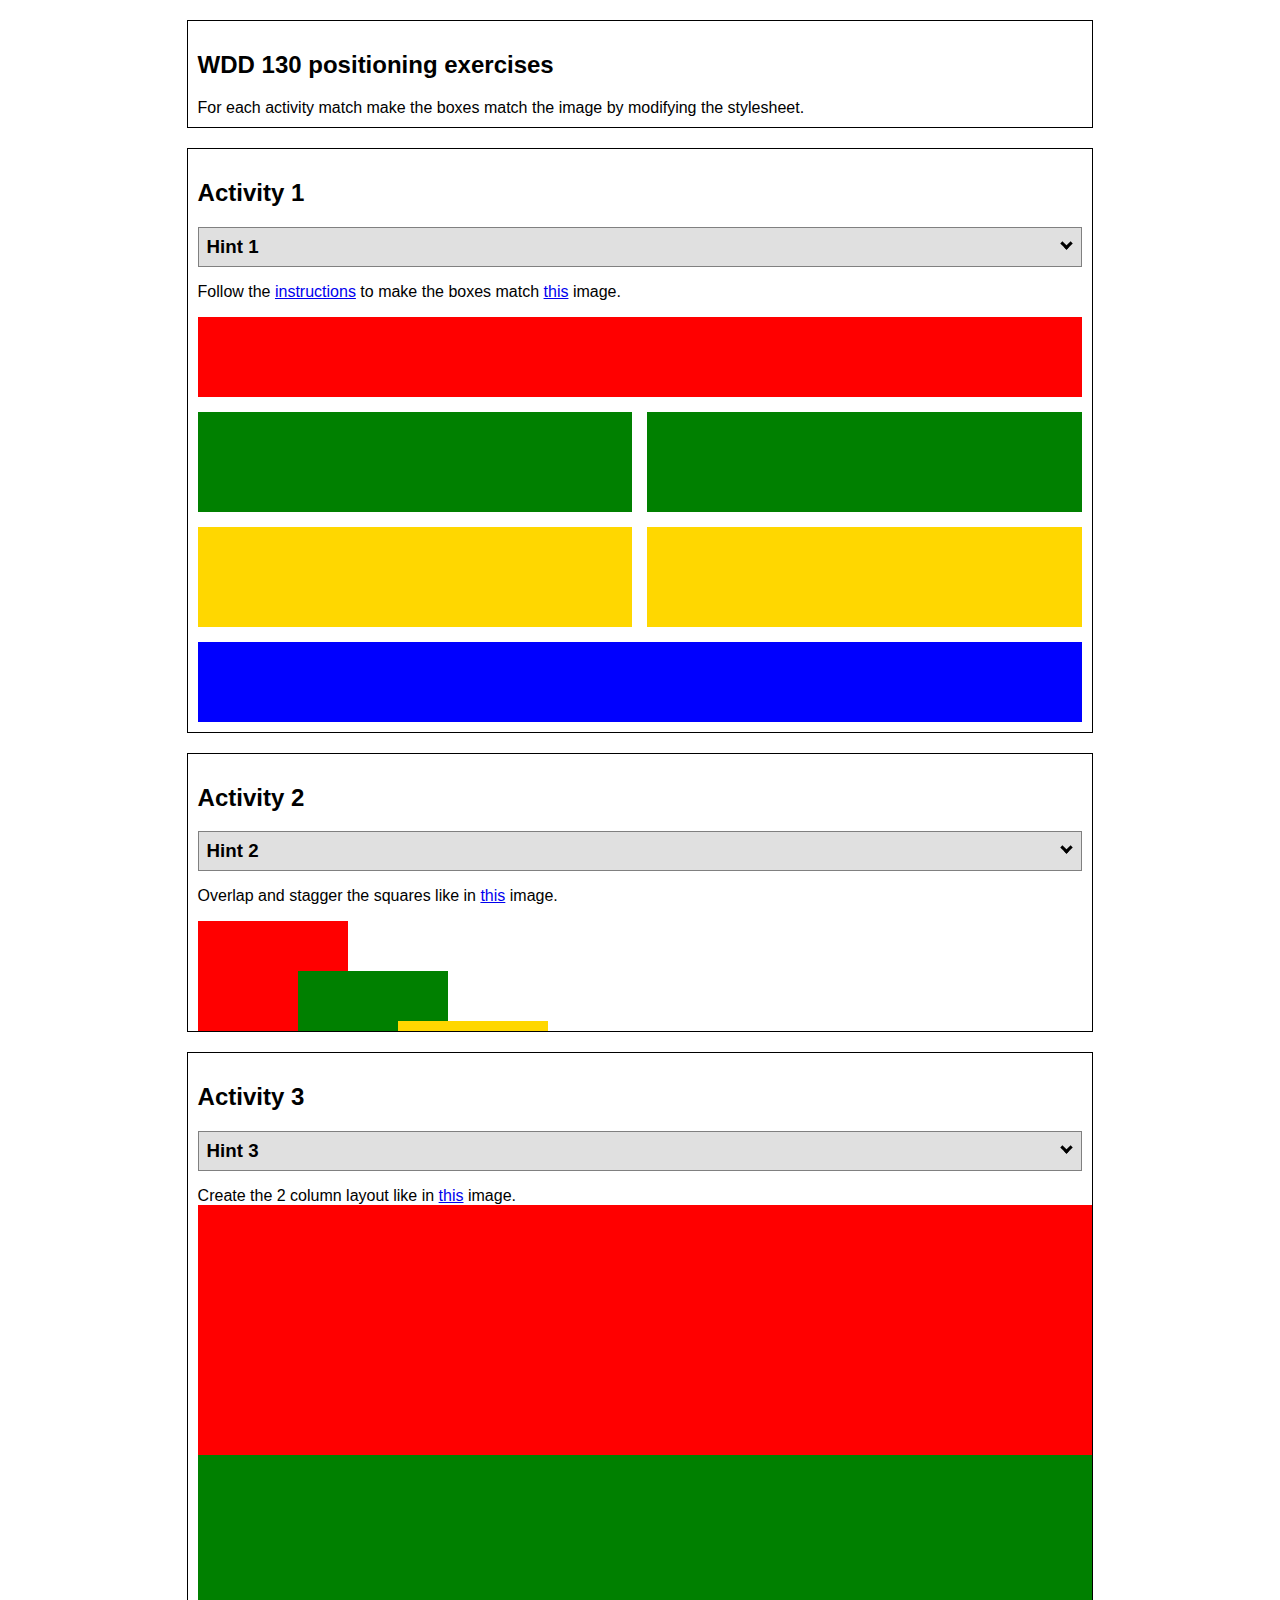
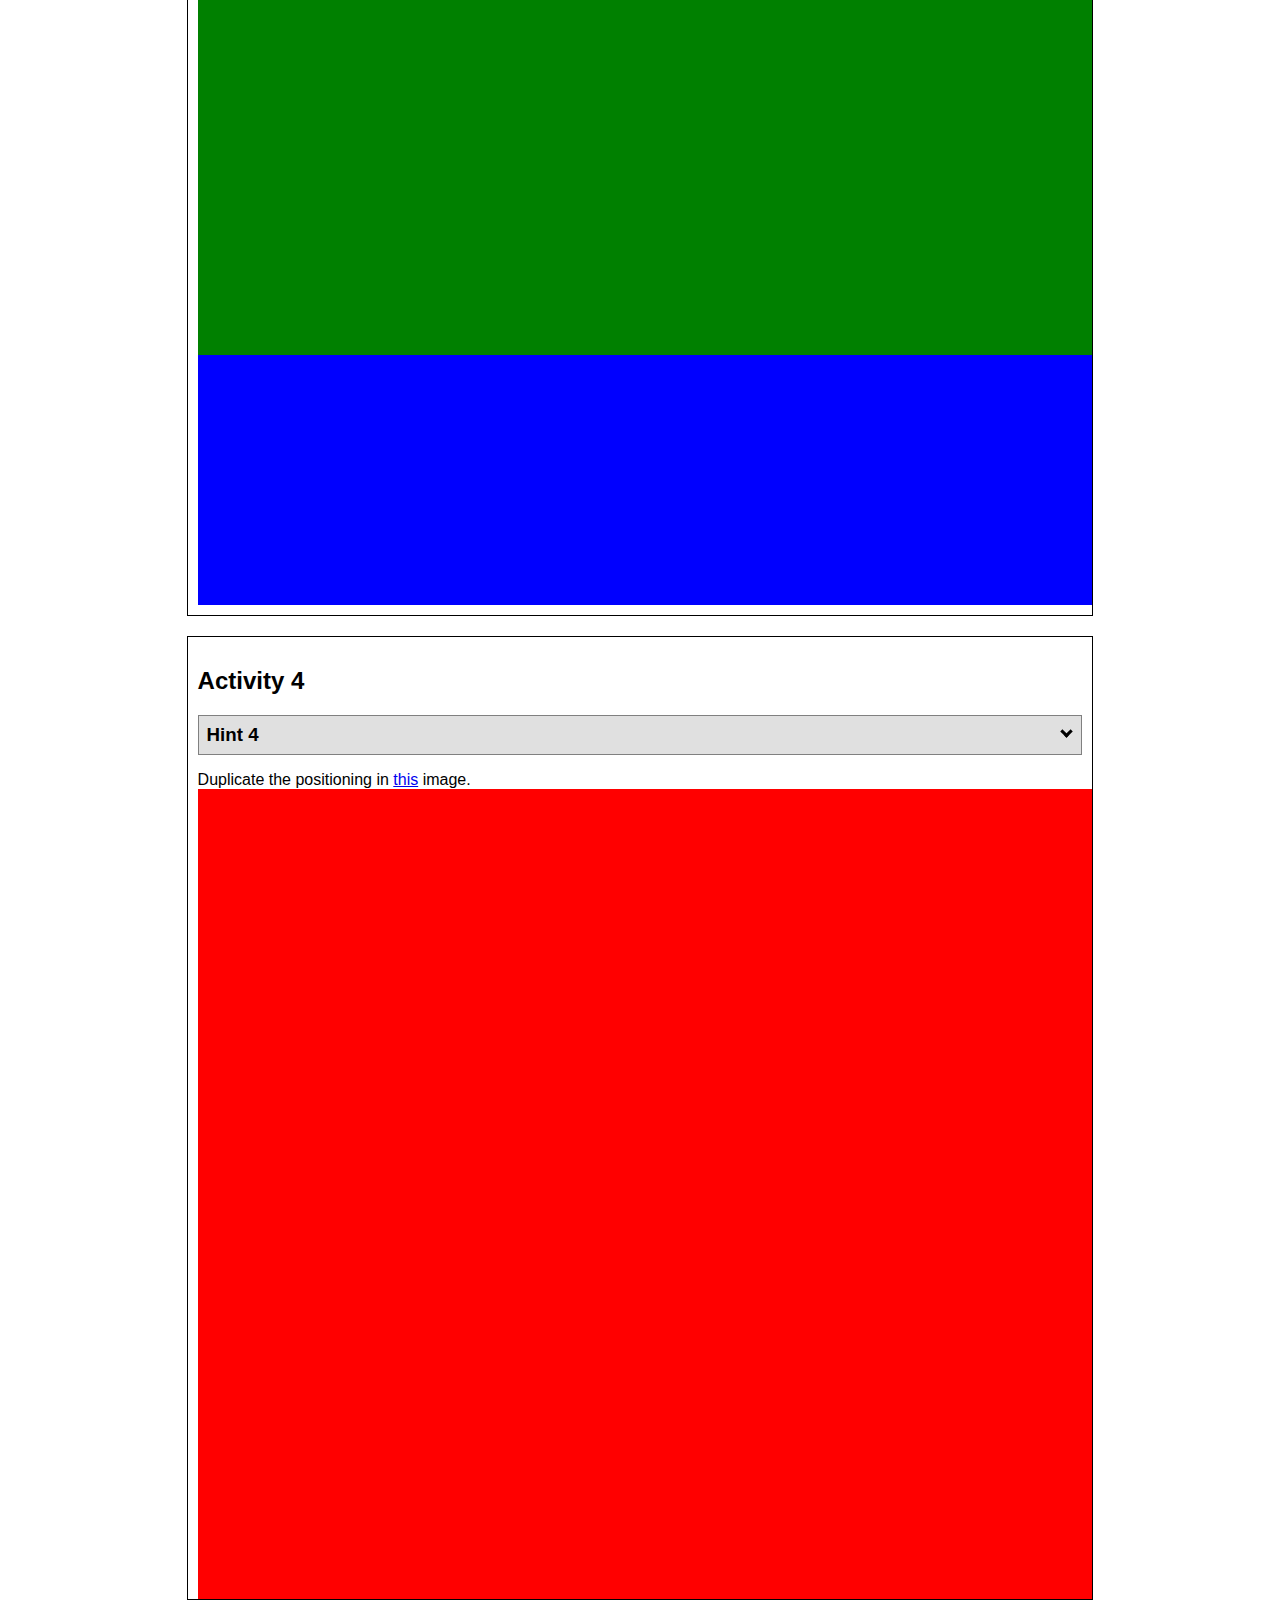
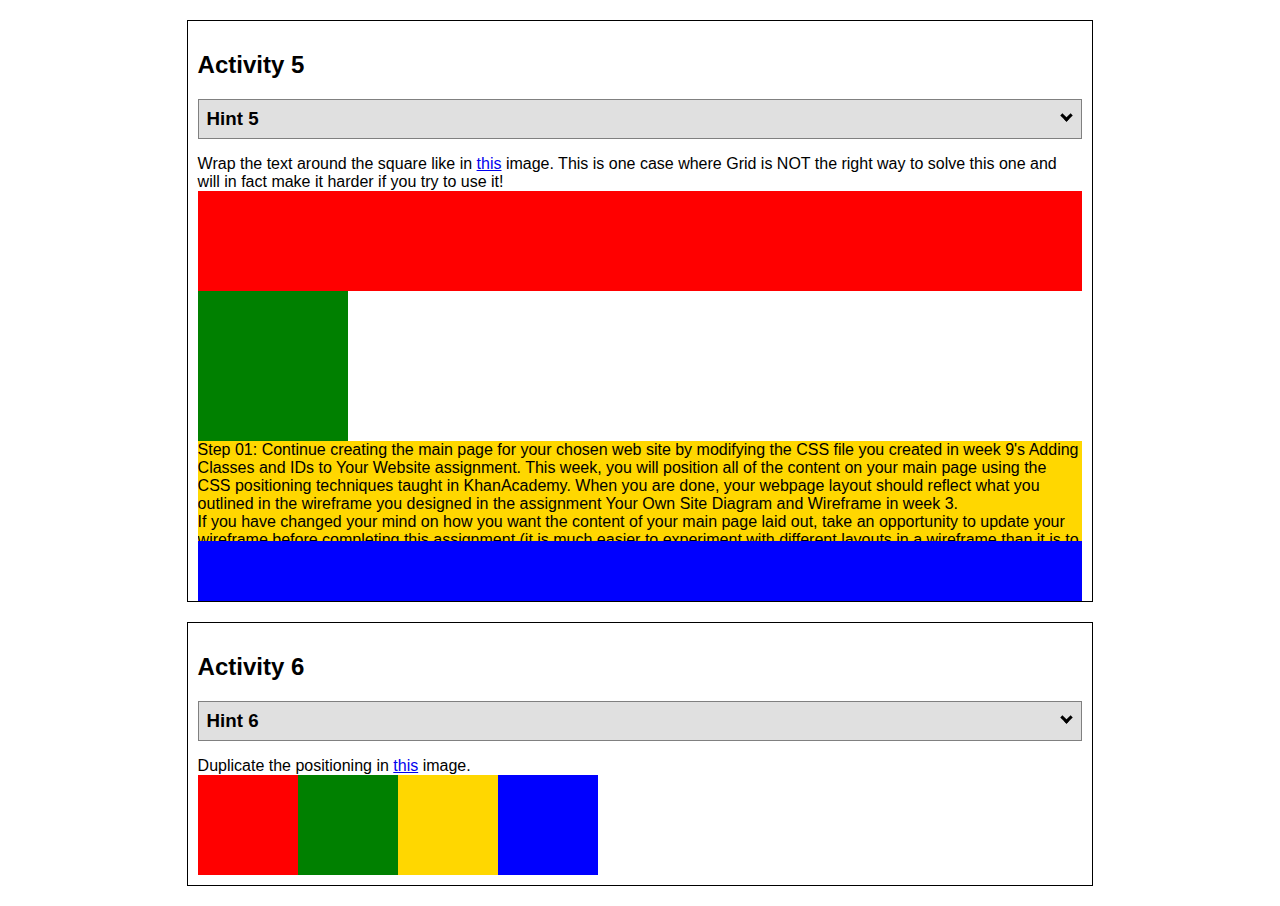
==== wwr/positioning.html @ 09ec27cd "positioning practice" ====
<!DOCTYPE html>
<html lang="en">
  <head>
    <!-- HTML - Name: positioning.html -->
    <title>Positioning Activity</title>
    <link rel="stylesheet" type="text/css" href="positionstyles.css" />
  </head>
  <body>
    <div class="activity">
      <h2>WDD 130 positioning exercises</h2>
      For each activity match make the boxes match the image by modifying the stylesheet.</div>
    <div class="activity">
      <h2>Activity 1</h2>
      <section class="hint"><input type="checkbox" ><i></i> <h3>Hint 1</h3><div><p>Check out the <a href="https://byui-wdd.github.io/wdd130/activities/w06-css-positioning.html" target="_blank">activity instructions</a> in Ilearn!</p></div></section>
      <p>Follow the <a href="https://byui-wdd.github.io/wdd130/activities/w06-css-positioning.html" target="_blank">instructions</a> to make the boxes match  <a href="https://byui-wdd.github.io/wdd130/images/example1.png" target="_blank">this</a> image.</p>
      <div class="content1" >
        <div class="red1" ></div>
        <div class="green1" ></div>
        <div class="green1" ></div>
        <div class="yellow1"></div>
        <div class="yellow1"></div>
        <div class="blue1"></div>
      </div>
    </div>
    <div class="activity">
      <h2>Activity 2</h2>
      <section class="hint"><input type="checkbox" > <h3>Hint 2</h3><i></i><div>
      <ul>
      <li>grid-template-columns: 50px 50px 50px 50px 50px </li></ul></div></section>
      <p>Overlap and stagger the squares like in <a href="https://byui-wdd.github.io/wdd130/images/example2.png" target="_blank">this</a> image.</p>
      <div class="content2" >
        <div class="red2" ></div>
        <div class="green2" ></div>
        <div class="yellow2"></div>
        <div class="blue2"></div>
      </div>
    </div>
    <div class="activity">
      <h2>Activity 3</h2>
      <section class="hint"><input type="checkbox" > <h3>Hint 3</h3><i></i><div><p>This one is going to be best solved with CSS Grid. Remember to make the boxes the right width first...then start moving them around. </p><h4>Properties used:</h4><ul><li>display:grid;</li><li>grid-template-columns:</li><li>grid-column-gap:</li>
        <li>grid-column:</li>  </ul></div></section>
      Create the 2 column layout like in <a href="https://byui-wdd.github.io/wdd130/images/example3.png" target="_blank">this</a>  image.
      <div class="content3" >
        <div class="red3" ></div>
        <div class="green3" ></div>
        <div class="yellow3"></div>
        <div class="blue3"></div>
      </div>
    </div>
    <div class="activity">
      <h2>Activity 4</h2>
      <section class="hint"><input type="checkbox" > <h3>Hint 4</h3><i></i><div><p>For the others we have been primarily concerned with width. For this one you will need to adjust height as well. </p><h4>Properties used:</h4><ul><li>display:grid;</li><li>grid-template-columns:</li><li>grid-row:</li></ul></div></section>
      Duplicate the positioning in <a href="https://byui-wdd.github.io/wdd130/images/example4.png" target="_blank">this</a> image. 
      <div class="content4" >
        <div class="red4" ></div>
        <div class="green4" ></div>
        <div class="yellow4"></div>
        <div class="blue4"></div>
      </div>
    </div>

    <div class="activity">
      <h2>Activity 5</h2>
      <section class="hint"><input type="checkbox" > <h3>Hint 5</h3><i></i><div><p>Grid is <strong>not</strong> the right way to do this.  In fact there is only one way to really do that...and that is with float. Remember that we float the thing we want the text to wrap around.  Also remember to start by making all the shapes the right size and shape.</p><h4>Properties used:</h4><ul><li>float: left;</li></ul></div></section>
      Wrap the text around the square like in <a href="https://byui-wdd.github.io/wdd130/images/example5.png" target="_blank">this</a> image. This is one case where Grid is NOT the right way to solve this one and will in fact make it harder if you try to use it!
      <div class="content5" >
        <div class="red5" ></div>
        <div class="green5" ></div>
        <div class="yellow5">Step 01: Continue creating the main page for your chosen web site by modifying the CSS file you created in week 9's Adding Classes and IDs to Your Website assignment. This week, you will position all of the content on your main page using the CSS positioning techniques taught in KhanAcademy. When you are done, your webpage layout should reflect what you outlined in the wireframe you designed in the assignment Your Own Site Diagram and Wireframe in week 3. <br />
          If you have changed your mind on how you want the content of your main page laid out, take an opportunity to update your wireframe before completing this assignment (it is much easier to experiment with different layouts in a wireframe than it is to do so by modifying the CSS). Also, if you find that you are having trouble with using CSS positioning, feel free to review the concepts at the learn layout site: http://learnlayout.com/. You should be able to apply these principles to your site. For futher help, refer back to the Max Design site used in the beginning of the course for an example of how to implement your site design.</div>
        <div class="blue5"></div>
      </div>
    </div>
    <div class="activity">
      <h2>Activity 6</h2>
      <section class="hint"><input type="checkbox" > <h3>Hint 6</h3><i></i><div><p>This one is all about visualizing the grid behind the layout. If you are having a hard time doing that first: all the sizes are even multiples of 100, and second here is another example with the lines drawn: <a href="https://byui-wdd.github.io/wdd130/images/example6-hint.png" target="_blank">example 6 with lines</a>. For this one you will find it easiest if you use px for the column width. You can also use <kbd>z-index</kbd> to control the element layering.    </p><h4>Properties used:</h4><ul><li>display:grid;</li><li>grid-template-columns:</li><li>grid-column:</li><li>grid-row:</li><li><a href="https://www.w3schools.com/cssref/pr_pos_z-index.asp" target="_blank">z-index:</a></li></ul></div></section>
      Duplicate the positioning in <a href="https://byui-wdd.github.io/wdd130/images/example6.png" target="_blank">this</a> image.
      <div class="content6" >
        <div class="red6" ></div>
        <div class="green6" ></div>
        <div class="yellow6"></div>
        <div class="blue6"></div>
      </div>
    </div>
  </body>
</html>
---- wwr/positionstyles.css ----
/* CSS - Name: "positionstyles.css" */
/* Activity 1 styles */

.content1 {
  display: grid;
  grid-template-columns: 1fr 1fr;
  grid-template-rows: auto;
  grid-gap: 15px; 
  width: 100%; 
}

.red1 {
  grid-column: 1 / -1; 
  height: 80px;
  background-color: red;
}

.green1 {
  background-color: green;
  height: 100px;
  width: 100%; 
}

.yellow1 {
  background-color: gold;
  height: 100px;
  width: 100%; 
}

.blue1 {
  grid-column: 1 / -1; 
  height: 80px;
  background-color: blue;
}


/* Activity 2 styles */ 
.content2 {
  /* This is the parent of the activity 2 boxes. */
display: grid;
grid-template-columns: repeat(4, 100px);
grid-template-rows: 100px;
gap: 0;

}
.red2 {
  height: 150px;
  width: 150px;
  background-color: red; 
  grid-column: 1 / 2;
  
} 
.green2 { 
  height: 150px;
  width: 150px;
  background-color: green; 
  grid-column: 2 / 3;
  margin-top: 50px;
} 
.yellow2 {
  height: 150px;
  width: 150px;
  background-color: gold; 
  grid-column:  3 / 4;
  margin-top: 100px;
} 
.blue2 {
  grid-column: 4 / 5;
  height: 150px;
  width: 150px;
  background-color: blue; 
  grid-column: 4 / 5;
  margin-top: 150px;
} 
/* Activity 3 styles */ 
.content3 {
  /* This is the parent of the activity 3 boxes. */
  display: grid;
  grid-template-columns: 1fr 1fr ;
  grid-column-gap: 0 ;
  grid-column: 0 ;
 
} 
 

.red3 {
  
  height: 250px; 
  background-color: red; 
  grid-column: 1 / -1; 
} 
.green3 {
  width: 1150px; 
  height: 500x; 
  background-color: green;
} 
.yellow3 {
  width: 1150px; 
  height: 500px; 
  background-color: gold; 
  margin-left: 250px;
  
} 
.blue3 {
 
  height: 250px; 
  background-color: blue; 
  grid-column: 1 / -1; 
} 
/* Activity 4 styles */ 
.content4 {
  /* This is the parent of the activity 4 boxes. */
  height: 800px;
  display: grid;
  grid-template-columns: 1fr 1fr;
  grid-template-rows: 1fr 1fr 1fr;
  gap: 0;
  grid
  
  
}
.red4 {
  width: 1400px; 
  height: 100%; 
  background-color: red; 
  grid-row: 1 / 4;
  grid-column: 1 / 2;
 
  
} 
.green4 {
  width: 1400px; 
  height: 300px; 
  background-color: green; 
  grid-row: 1 / 2;
  grid-column: 2 / 2;
  
 
 
} 
.yellow4 {
  width: 1400px;   
  height: 300px; 
  background-color: gold; 
 
  grid-row: 2 / 3;
  grid-column: 2 / 2;


} 
.blue4 {
  width: 1400px;   
  height: 300px; 
  background-color: blue; 
  grid-row: 3 / 4;
  grid-column: 2 / 2;
 
  
} 
/* Activity 5 styles */ 
.content5 {
  /* This is the parent of the activity 5 boxes. */
  height: 400px;
}
.red5 { 
  width: 100%; 
  height: 100px; 
  background-color: red; 
} 
.green5 { 
  width: 150px; 
  height: 150px; 
  background-color: green; 
  float: left;
  margin-right: 10px;

} 
.yellow5 {
  width: 100%; 
  height: 100px; 
  background-color: gold; 
  overflow: hidden;
 

} 
.blue5 {
  width: 100%; 
  height: 100px; 
  background-color: blue; 
  clear: both;
} 
/* Activity 6 styles */ 
.content6 {
  /* This is the parent of the activity 6 boxes. */
  display: grid;
  grid-template-columns: repeat(4, 100px);
  grid-column: ;
  grid-row:
  index
  gap: 0;

}
.red6 {
  width: 100px; 
  height: 100px; 
  background-color: red;
  grid-column: 1 / 2; 
} 
.green6 {
  width: 100px; 
  height: 100px; 
  background-color: green; 
  grid-column: 2 / 3;
} 
.yellow6 {
  width: 100px; 
  height: 100px; 
  background-color: gold; 
} 
.blue6 {
  width: 100px; 
  height: 100px; 
  background-color: blue; 
} 


/* Do not make any changes below here */
.activity {
  width: 70%; 
  margin: 20px auto; 
  font-family: Arial, sans-serif; 
  border: 1px solid black; 
  padding: 10px; 
  clear:both; 
  overflow: auto;
} 

.hint {
  border: 1px solid grey;
  background: #e0e0e0;
  padding: .5em;
  position: relative;
  margin: 1em 0;
}
.hint h3 {
  margin: 0;
}
.hint:hover {
  background: #d0d0d0;
}
.hint > div {
  display: none;
}

.hint input[type=checkbox] {
  position: absolute;
  width: 100%;
  height: 100%;
  opacity: 0;
  z-index: 1;
  cursor: pointer;
}

.hint input[type=checkbox]:checked ~ div {
  display: block;
}

.hint i {
  position: absolute;
  transform: translate(-6px, 0);
  margin-top: 16px;
  right: 10px;
  top: -3px;
}
.hint i:before, .hint i:after {
  content: "";
  position: absolute;
  background-color: black;
  width: 3px;
  height: 9px;
}
.hint i:before {
  transform: translate(2px, 0) rotate(45deg);
}
.hint i:after {
  transform: translate(-2px, 0) rotate(-45deg);
}

.hint input[type=checkbox]:checked ~ i:before {
  transform: translate(-2px, 0) rotate(45deg);
}
.hint input[type=checkbox]:checked ~ i:after {
  transform: translate(2px, 0) rotate(-45deg);
}
.hint a {
  position: relative;
  z-index: 1;
}
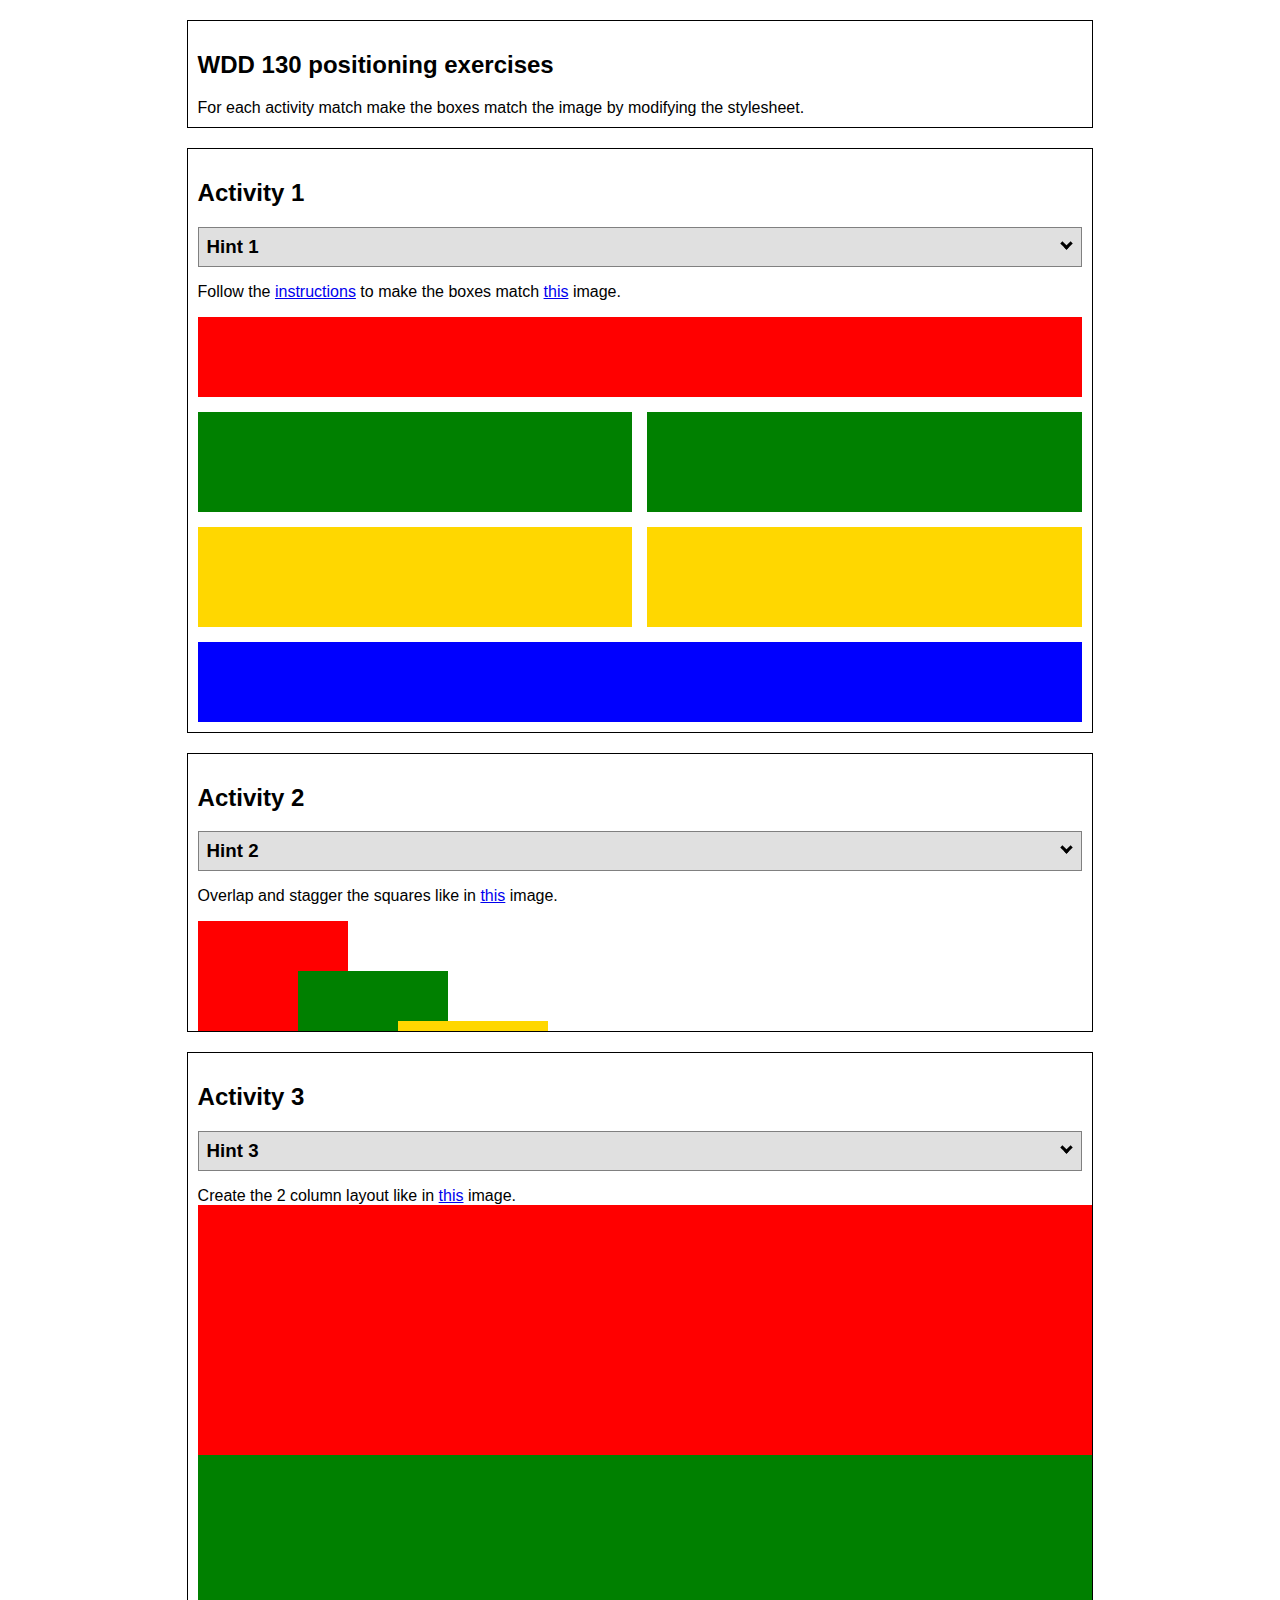
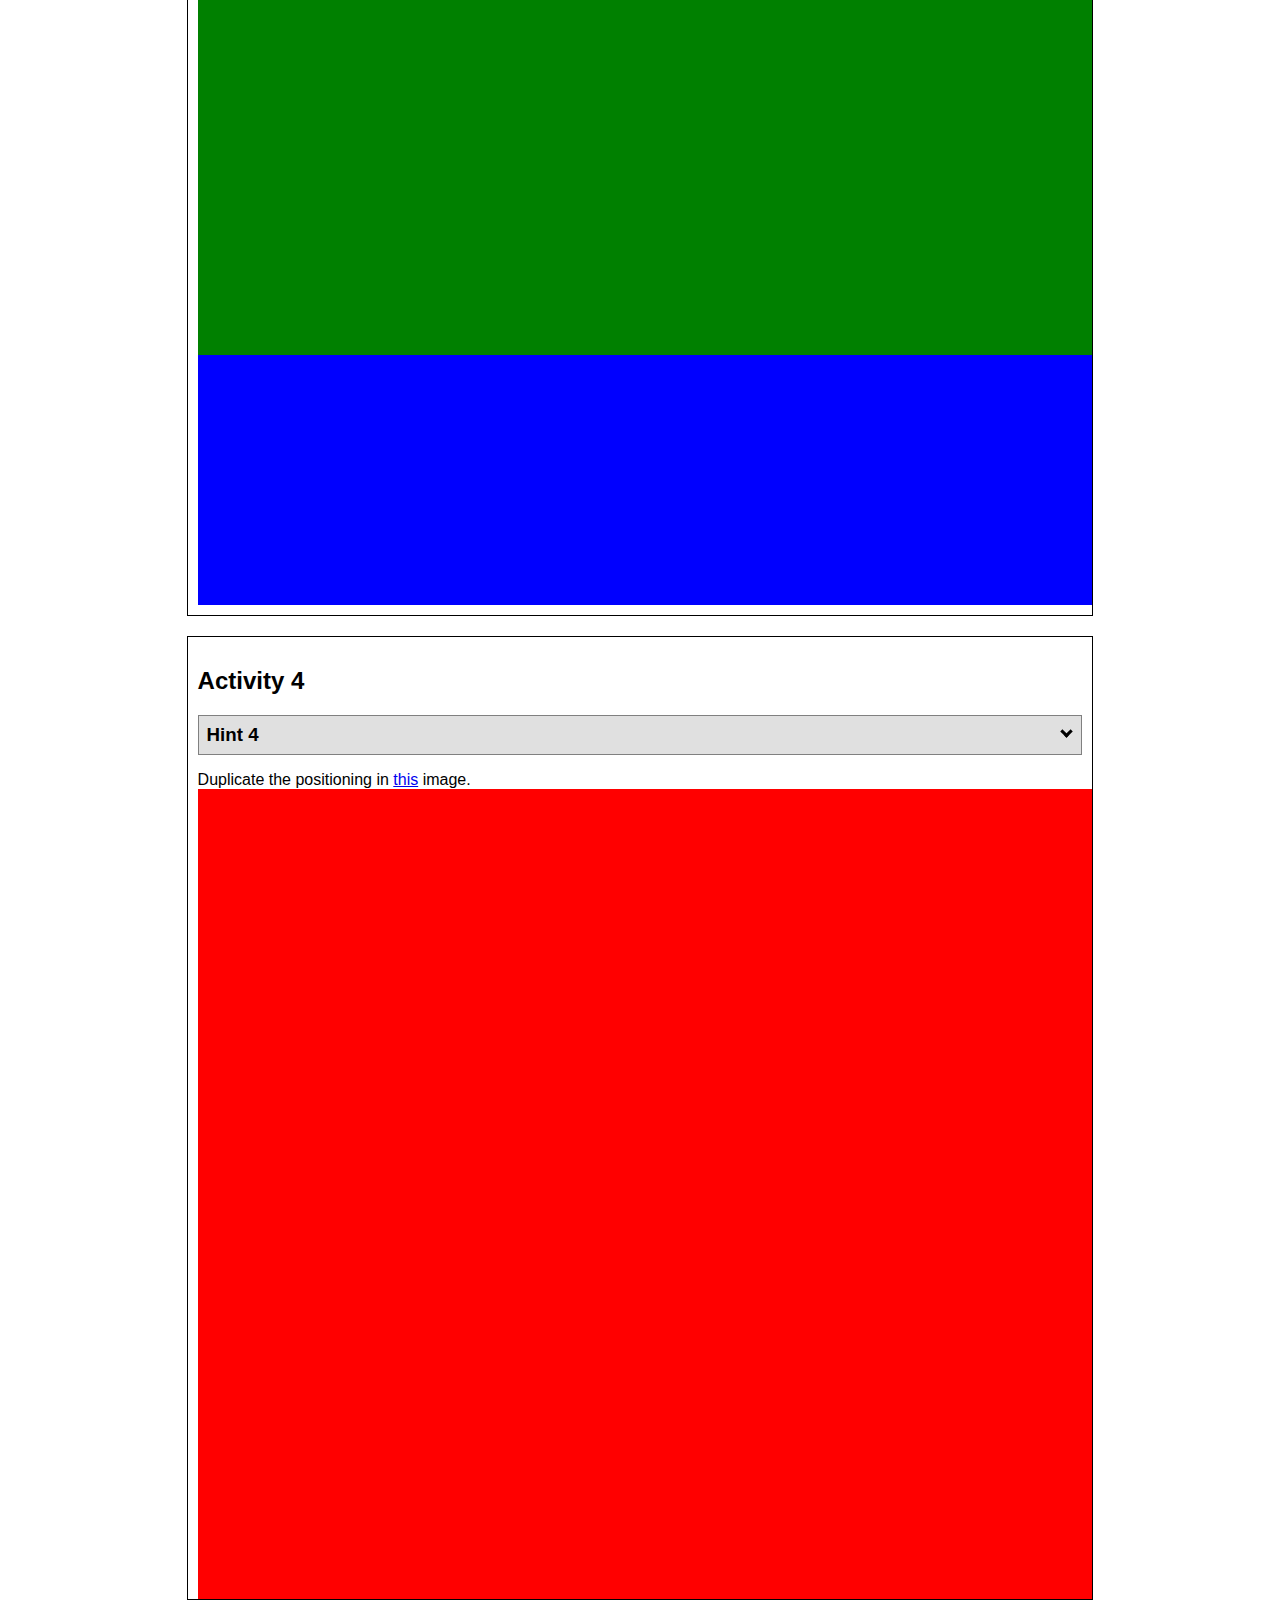
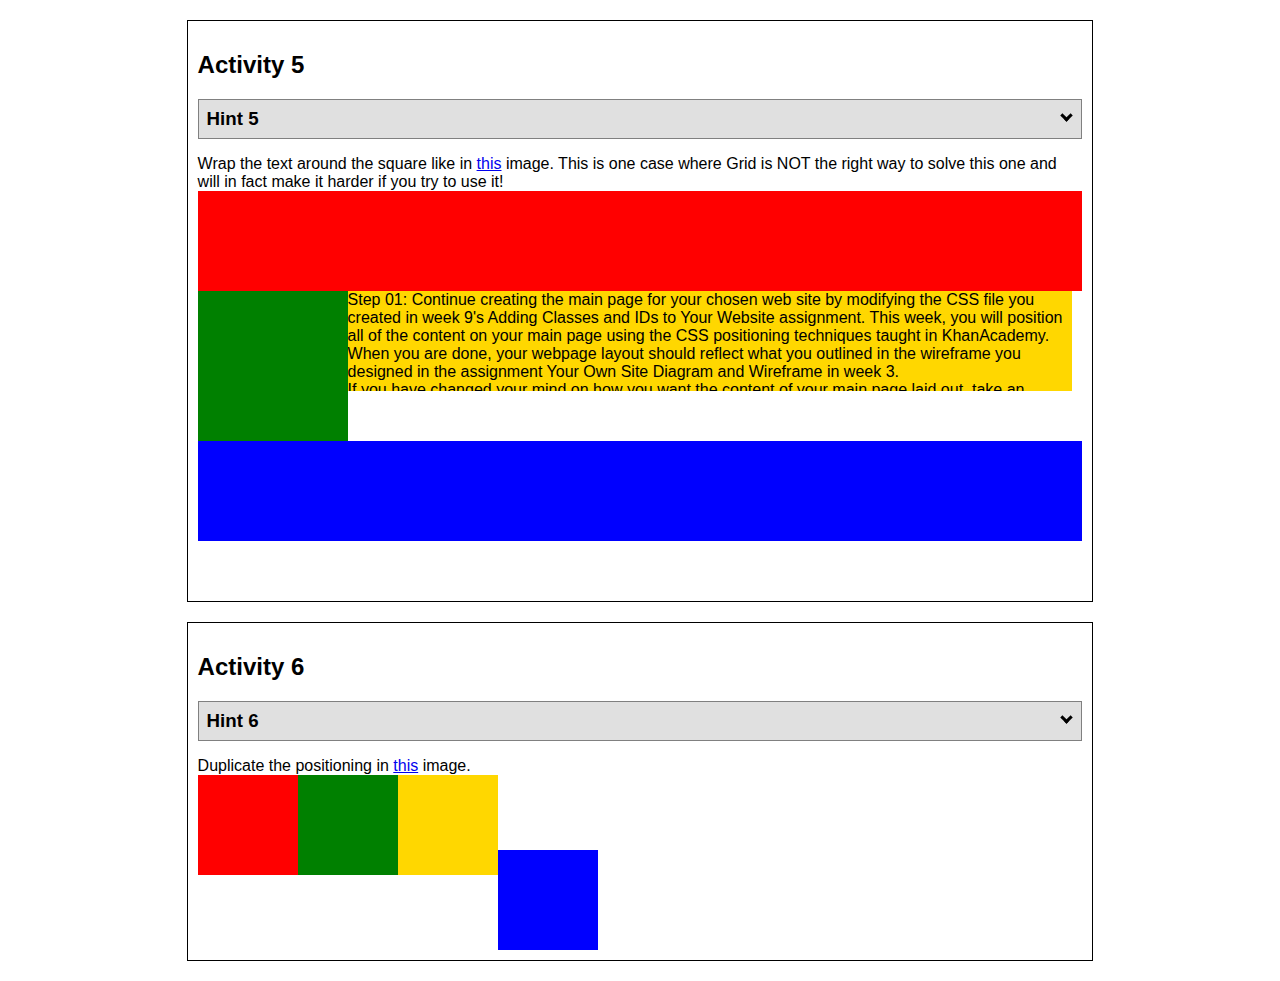
==== commit 0c725791: "Home Page Finishing Touches" ====
--- a/wwr/positioning.html
+++ b/wwr/positioning.html
@@ -86,3 +86,6 @@
 </html>
 
 
+
+
+
--- a/wwr/positionstyles.css
+++ b/wwr/positionstyles.css
@@ -125,9 +125,9 @@
   background-color: red; 
   grid-row: 1 / 4;
   grid-column: 1 / 2;
- 
-  
-} 
+
+} 
+
 .green4 {
   width: 1400px; 
   height: 300px; 
@@ -172,11 +172,11 @@
   height: 150px; 
   background-color: green; 
   float: left;
-  margin-right: 10px;
-
+  grid-row:  1/ 3;
+  
 } 
 .yellow5 {
-  width: 100%; 
+  width: calc(100% - 160px);
   height: 100px; 
   background-color: gold; 
   overflow: hidden;
@@ -196,8 +196,12 @@
   grid-template-columns: repeat(4, 100px);
   grid-column: ;
   grid-row:
-  index
-  gap: 0;
+ 
+ 
+  position: absolute;
+  left: 0px;
+  top: 0px;
+  z-index: -1;
 
 }
 .red6 {
@@ -221,6 +225,8 @@
   width: 100px; 
   height: 100px; 
   background-color: blue; 
+  grid-column: 4 / 5;
+  margin-top: 75px;
 } 
 
 
